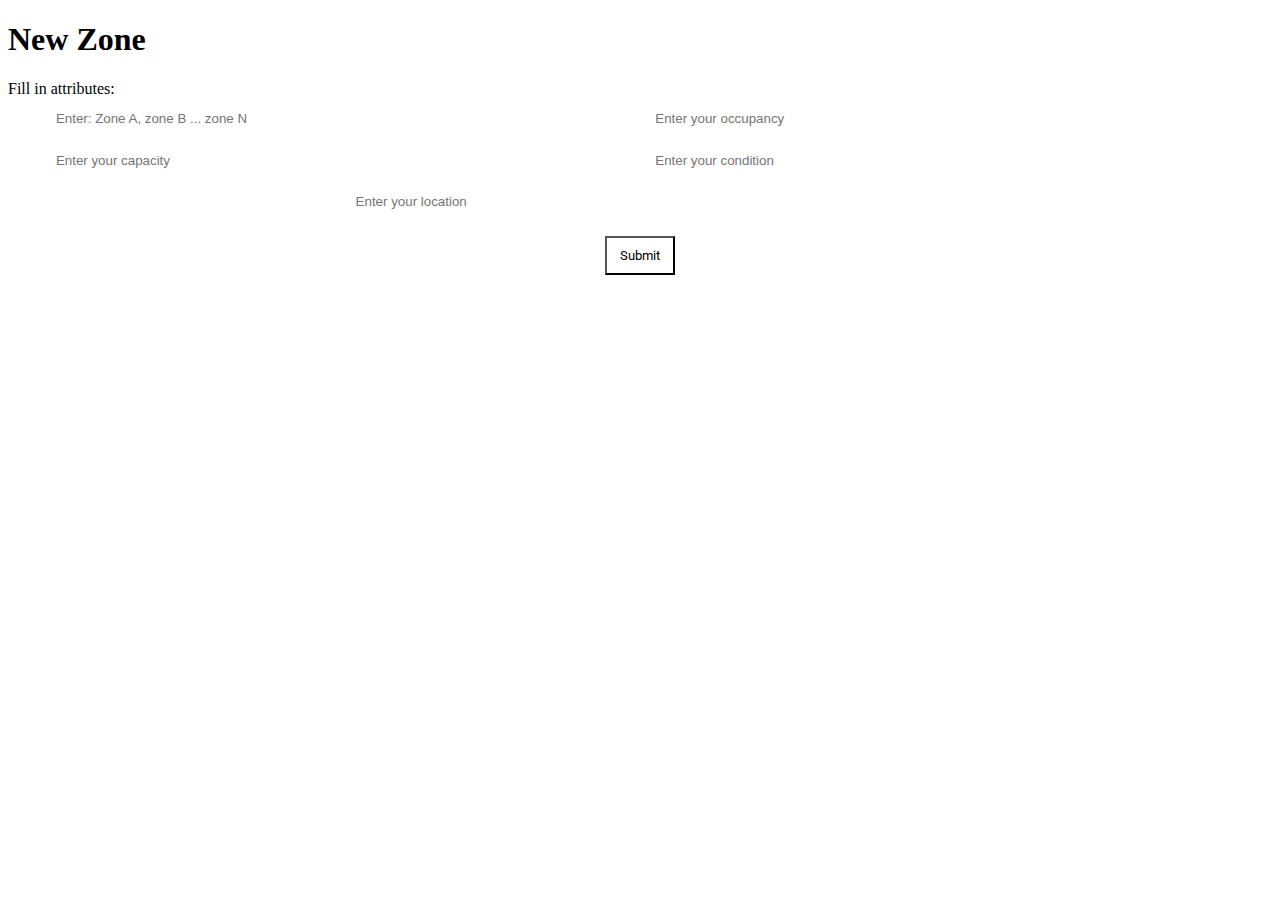
==== templates/addData.html @ 9dadd98b "Merged backend and front-end" ====
<!DOCTYPE html>
<html>
    <head>    
        <meta name="viewport" content="width=device-width, initial-scale=1">
        <link rel="stylesheet" href="app.css">
        <link href="https://fonts.googleapis.com/css?family=Roboto|Raleway" rel="stylesheet">
        <title>SafeZone AddData</title>
        <link rel="import" href="https://avdaredevil.github.io/highcharts-chart/bower_components/paper-input/paper-input.html">
    </head>
    <body>
        <style>
            #add-data {text-align: center}
            #add-data input {
                display: inline-block;
                width: 45%;
                background: rgba(255,255,255,.1);
                border: 0;
                padding: .5em;
                margin: .5em;
                color: var(--color);
                transition: background .25s;
            }
            #add-data input:focus {
                outline: none;
                background: rgba(255,255,255,.3)
            }
            #add-data button {
                display: block;
                margin: 1em auto;
                padding: .75em 1em;
                color: var(--color);
                border: 2x solid currentColor;
                background: rgba(255,255,255,.07);
                font-family: "Roboto";
            }
        </style>
        <h1 id="app-title">New Zone</h1>
        <main>
            <div>Fill in attributes: </div>
            <div>
                <form id="add-data" action="/submitData" method="POST">
                    <input name='name' placeholder='Enter: Zone A, zone B ... zone N'>
                    <input name='occupancy' placeholder='Enter your occupancy'>
                    <input name='capacity' placeholder='Enter your capacity'>
                    <input name='condition' placeholder='Enter your condition'>
                    <input name='location' placeholder='Enter your location'>    
                    <button>Submit</button>
                </form>
            </div>
        </main>
        <script src="app.js"></script>
    </body><!--call me, maybe?-->
</html>
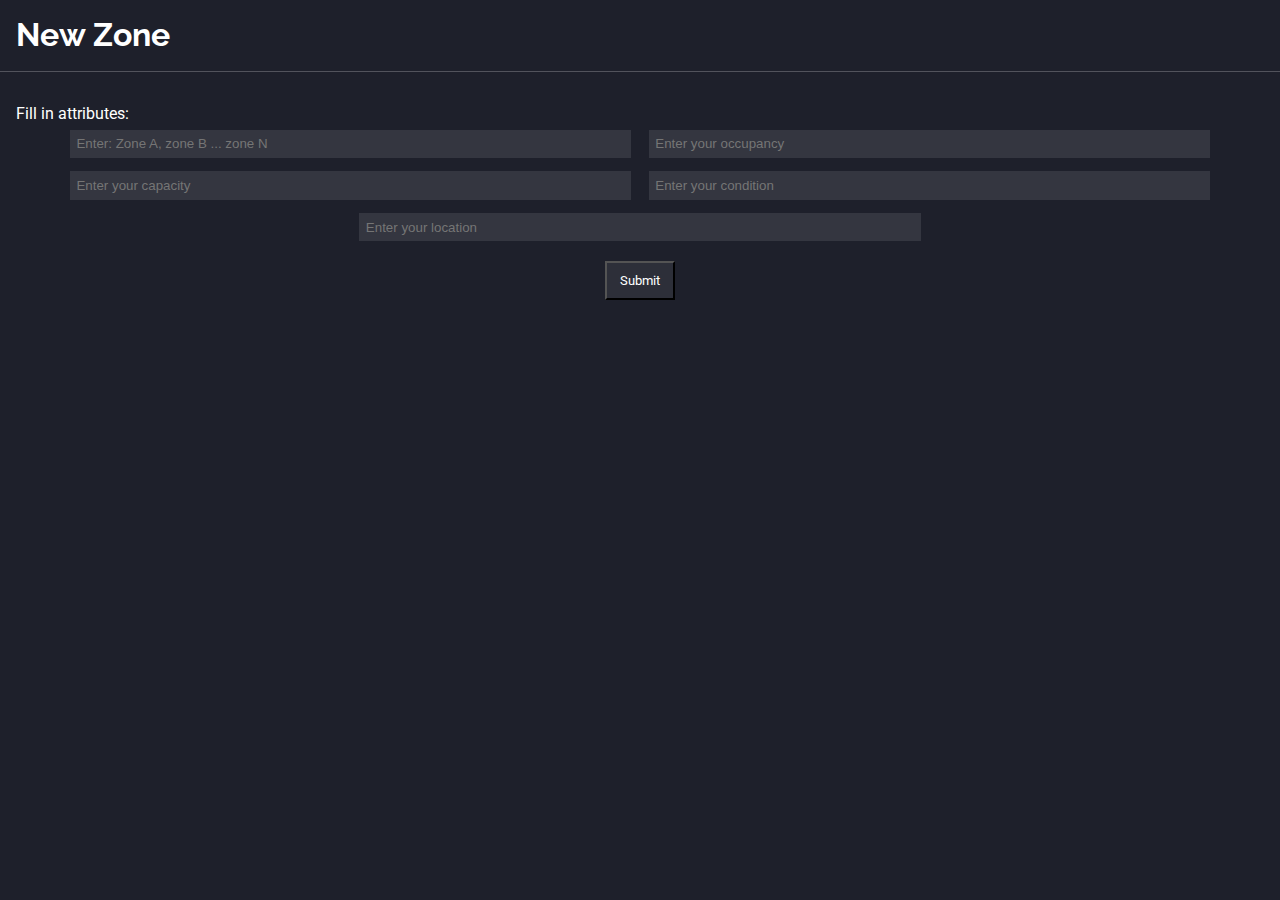
==== commit 2b916350: "Made the page link with backend, and actually work" ====
--- a/templates/addData.html
+++ b/templates/addData.html
@@ -2,7 +2,7 @@
 <html>
     <head>    
         <meta name="viewport" content="width=device-width, initial-scale=1">
-        <link rel="stylesheet" href="app.css">
+        <link rel="stylesheet" href="/static/app.css">
         <link href="https://fonts.googleapis.com/css?family=Roboto|Raleway" rel="stylesheet">
         <title>SafeZone AddData</title>
         <link rel="import" href="https://avdaredevil.github.io/highcharts-chart/bower_components/paper-input/paper-input.html">
@@ -48,6 +48,6 @@
                 </form>
             </div>
         </main>
-        <script src="app.js"></script>
-    </body><!--call me, maybe?-->
+        <script src="/static/app.js"></script>
+    </body>
 </html>--- a/static/app.css
+++ b/static/app.css
@@ -0,0 +1,55 @@
+html,body,head {padding:0;margin:0;border:0}
+* {box-sizing: border-box}
+body {
+    --bg-color: #1E202B;
+    --color: white;
+    --primary-text-color: var(--color);
+    font-family: Roboto;
+    background: var(--bg-color);
+    color: var(--color);
+}
+h1,h2 {font-family: Raleway}
+main {
+    padding: 1em;
+    display: flex;
+    flex-direction: column;
+    height: calc(100vh - 4.5rem - 1rem);
+}
+#app-title {
+    margin: 0;
+    padding: 1rem;
+    border-bottom: 1px solid rgba(255, 255, 255, 0.23);
+    margin-bottom: 1rem;
+    height: 4.5rem;
+}
+.zone-holder {text-align: center}
+.zone-holder button {
+    display: inline-block;
+    background: #2e7d32;
+    padding: .75em 1em;
+    color: white;
+    font-family: Roboto;
+    margin: .5em;
+    border: 0;
+    cursor: pointer;
+    transition: background .25s;
+    outline: none;
+}
+.zone-holder button:hover {background: #4caf50}
+.zone-holder .zone {width: 10em}
+.zone-holder > .data {display: inline}
+.zone-holder .add {border-radius: 50%}
+.map-holder {flex: 1}
+#map {
+    width: 100%;
+    height: 100%;
+    background-color: grey;
+}
+.disclaimer {font-style: italic;font-size: .8em}
+.disclaimer:before {content: "* "}
+paper-input{
+    --text-primar-color: white;
+    --paper-input-color: white;
+    --primary-text-color: white;
+    --paper-input-container-color: white;
+}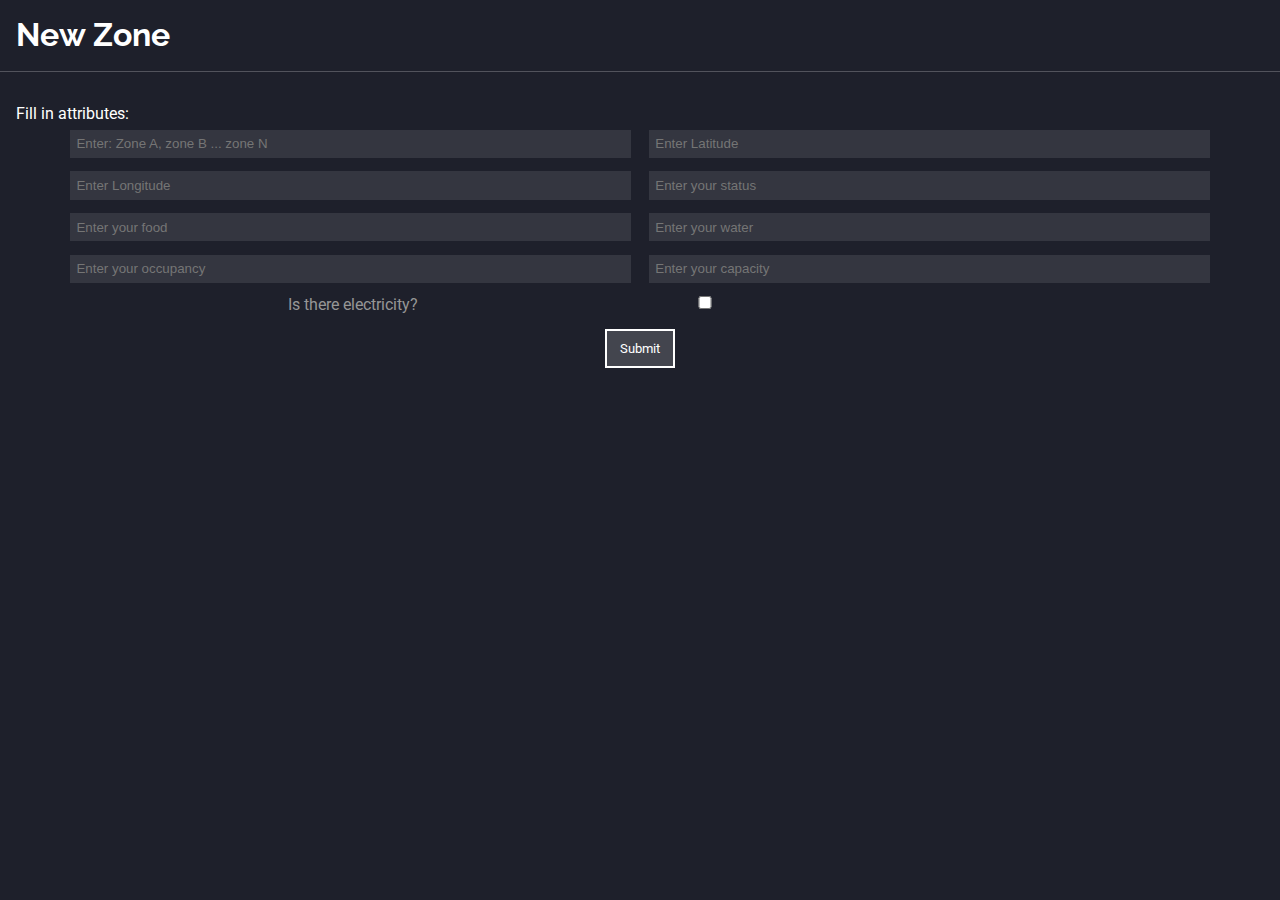
==== commit c8742165: "Made awesome changes" ====
--- a/templates/addData.html
+++ b/templates/addData.html
@@ -29,10 +29,13 @@
                 margin: 1em auto;
                 padding: .75em 1em;
                 color: var(--color);
-                border: 2x solid currentColor;
-                background: rgba(255,255,255,.07);
+                border: 2px solid white;
+                background: rgba(255,255,255,.17);
+                transition: background .25s;
                 font-family: "Roboto";
             }
+            #add-data button:hover {background: rgba(255,255,255,.4)}
+            .elec {color: #969696; text-align: center}
         </style>
         <h1 id="app-title">New Zone</h1>
         <main>
@@ -40,14 +43,17 @@
             <div>
                 <form id="add-data" action="/submitData" method="POST">
                     <input name='name' placeholder='Enter: Zone A, zone B ... zone N'>
-                    <input name='occupancy' placeholder='Enter your occupancy'>
-                    <input name='capacity' placeholder='Enter your capacity'>
-                    <input name='condition' placeholder='Enter your condition'>
-                    <input name='location' placeholder='Enter your location'>    
+                    <input name='lat' placeholder='Enter Latitude'>
+                    <input name='long' placeholder='Enter Longitude'>
+                    <input name='status' placeholder='Enter your status'>
+                    <input name='food' placeholder='Enter your food' type='number' min=0 max=100>
+                    <input name='water' placeholder='Enter your water' type='number' min=0 max=100>
+                    <input name='occupancy' placeholder='Enter your occupancy' type='number' min=0>
+                    <input name='capacity' placeholder='Enter your capacity' type='number' min=0>
+                    <div class="elec"><label>Is there electricity?</label><input name='electricity' placeholder='Is there electricity: Yes / N', type="checkbox"></div>
                     <button>Submit</button>
                 </form>
             </div>
         </main>
-        <script src="/static/app.js"></script>
     </body>
 </html>--- a/static/app.css
+++ b/static/app.css
@@ -21,6 +21,17 @@
     border-bottom: 1px solid rgba(255, 255, 255, 0.23);
     margin-bottom: 1rem;
     height: 4.5rem;
+    position: relative;
+}
+#app-title[last-updated]:after {
+    content: "Last Update: " attr(last-updated);
+    position: absolute;
+    right: 1em;
+    font-size: .8rem;
+    font-weight: 100;
+    top: 50%;
+    transform: translateY(-50%);
+    opacity: .5;
 }
 .zone-holder {text-align: center}
 .zone-holder button {
@@ -47,6 +58,8 @@
 }
 .disclaimer {font-style: italic;font-size: .8em}
 .disclaimer:before {content: "* "}
+body.modal #main-modal {display: block}
+#main-modal {display: none;position: absolute;top: 50%;transform: translate(-50%,-50%)}
 paper-input{
     --text-primar-color: white;
     --paper-input-color: white;
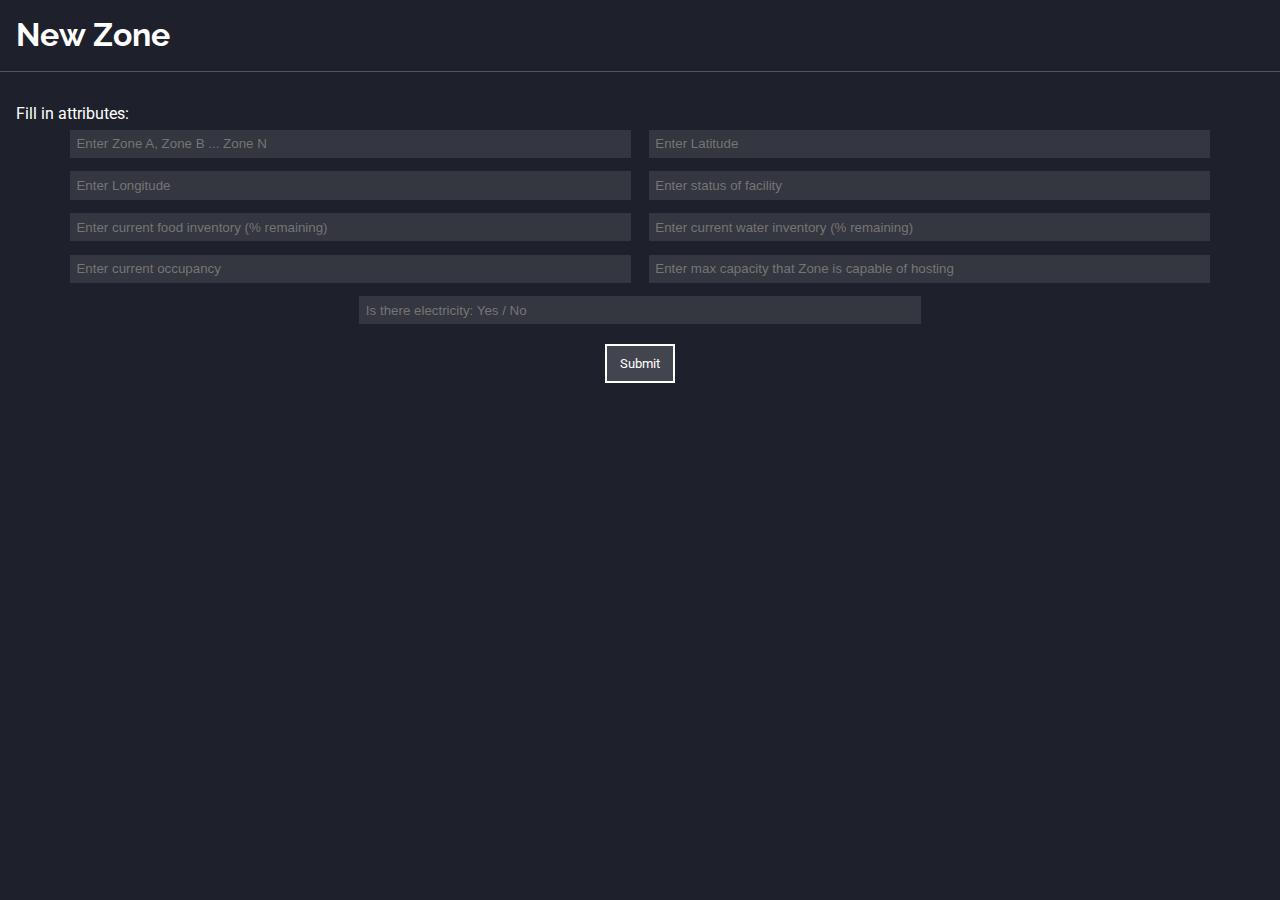
==== commit f9540f1e: "Fixed template for attributes" ====
--- a/templates/addData.html
+++ b/templates/addData.html
@@ -35,22 +35,21 @@
                 font-family: "Roboto";
             }
             #add-data button:hover {background: rgba(255,255,255,.4)}
-            .elec {color: #969696; text-align: center}
         </style>
         <h1 id="app-title">New Zone</h1>
         <main>
             <div>Fill in attributes: </div>
             <div>
                 <form id="add-data" action="/submitData" method="POST">
-                    <input name='name' placeholder='Enter: Zone A, zone B ... zone N'>
+                    <input name='name' placeholder='Enter Zone A, Zone B ... Zone N'>
                     <input name='lat' placeholder='Enter Latitude'>
                     <input name='long' placeholder='Enter Longitude'>
-                    <input name='status' placeholder='Enter your status'>
-                    <input name='food' placeholder='Enter your food' type='number' min=0 max=100>
-                    <input name='water' placeholder='Enter your water' type='number' min=0 max=100>
-                    <input name='occupancy' placeholder='Enter your occupancy' type='number' min=0>
-                    <input name='capacity' placeholder='Enter your capacity' type='number' min=0>
-                    <div class="elec"><label>Is there electricity?</label><input name='electricity' placeholder='Is there electricity: Yes / N', type="checkbox"></div>
+                    <input name='status' placeholder='Enter status of facility'>
+                    <input name='food' placeholder='Enter current food inventory (% remaining)' type='number' min=0 max=100>
+                    <input name='water' placeholder='Enter current water inventory (% remaining)' type='number' min=0 max=100>
+                    <input name='occupancy' placeholder='Enter current occupancy' type='number' min=0>
+                    <input name='capacity' placeholder='Enter max capacity that Zone is capable of hosting' type='number' min=0>
+                    <input name='electricity' placeholder='Is there electricity: Yes / No'>
                     <button>Submit</button>
                 </form>
             </div>
--- a/static/app.css
+++ b/static/app.css
@@ -8,12 +8,14 @@
     background: var(--bg-color);
     color: var(--color);
 }
-h1,h2 {font-family: Raleway}
+h1,h2 {font-family: Raleway;margin-top:0}
+main h2 {margin-top: .5em}
 main {
     padding: 1em;
     display: flex;
     flex-direction: column;
     height: calc(100vh - 4.5rem - 1rem);
+    transition: filter .25s;
 }
 #app-title {
     margin: 0;
@@ -48,6 +50,8 @@
 }
 .zone-holder button:hover {background: #4caf50}
 .zone-holder .zone {width: 10em}
+.zone-holder .zone.fair {background: #fbc02d}
+.zone-holder .zone.bad {background: #f44336}
 .zone-holder > .data {display: inline}
 .zone-holder .add {border-radius: 50%}
 .map-holder {flex: 1}
@@ -59,10 +63,38 @@
 .disclaimer {font-style: italic;font-size: .8em}
 .disclaimer:before {content: "* "}
 body.modal #main-modal {display: block}
-#main-modal {display: none;position: absolute;top: 50%;transform: translate(-50%,-50%)}
-paper-input{
-    --text-primar-color: white;
-    --paper-input-color: white;
-    --primary-text-color: white;
-    --paper-input-container-color: white;
-}+body.modal main {filter: blur(3px)}
+body.modal main:before {
+    position: absolute;
+    top: 0;
+    left: 0;
+    bottom: 0;
+    right: 0;
+    background: rgba(0, 0, 0, 0.55);
+    content: '';
+    z-index: 2;
+}
+#main-modal {display: none;width: 80vw;position: absolute;top: 50%;left: 50%;transform: translate(-50%,-50%);padding: 1em;background: var(--bg-color);}
+#main-modal > .close {
+    position: absolute;
+    top: 0;
+    right: 0;
+    width: 3em;
+    height: 2em;
+    border: 0;
+    color: white;
+    transition: background .25s;
+    background: transparent;
+    outline: none;
+    cursor: pointer;
+}
+#main-modal > .close:before {content: '✕'}
+#main-modal > .close:hover {background: #F44336}
+.attribute {display: flex;align-items: center;justify-content: center}
+.attribute > * {flex: 1;width: 50%}
+.attribute[type]:before {content: attr(type);display: block; text-align: right;padding: 0 1em;width: 30%}
+.progress-bar {height: 5px;color: #4caf50;position: relative;display: inline-block;}
+.progress-bar > .val {width: 0;transition: width .25s;top:0;height: 100%;left:0;background: currentColor;position: absolute;display: inline-block}
+
+[type="food"] > .progress-bar {color: #4caf50}
+[type="water"] > .progress-bar {color: #2196f3}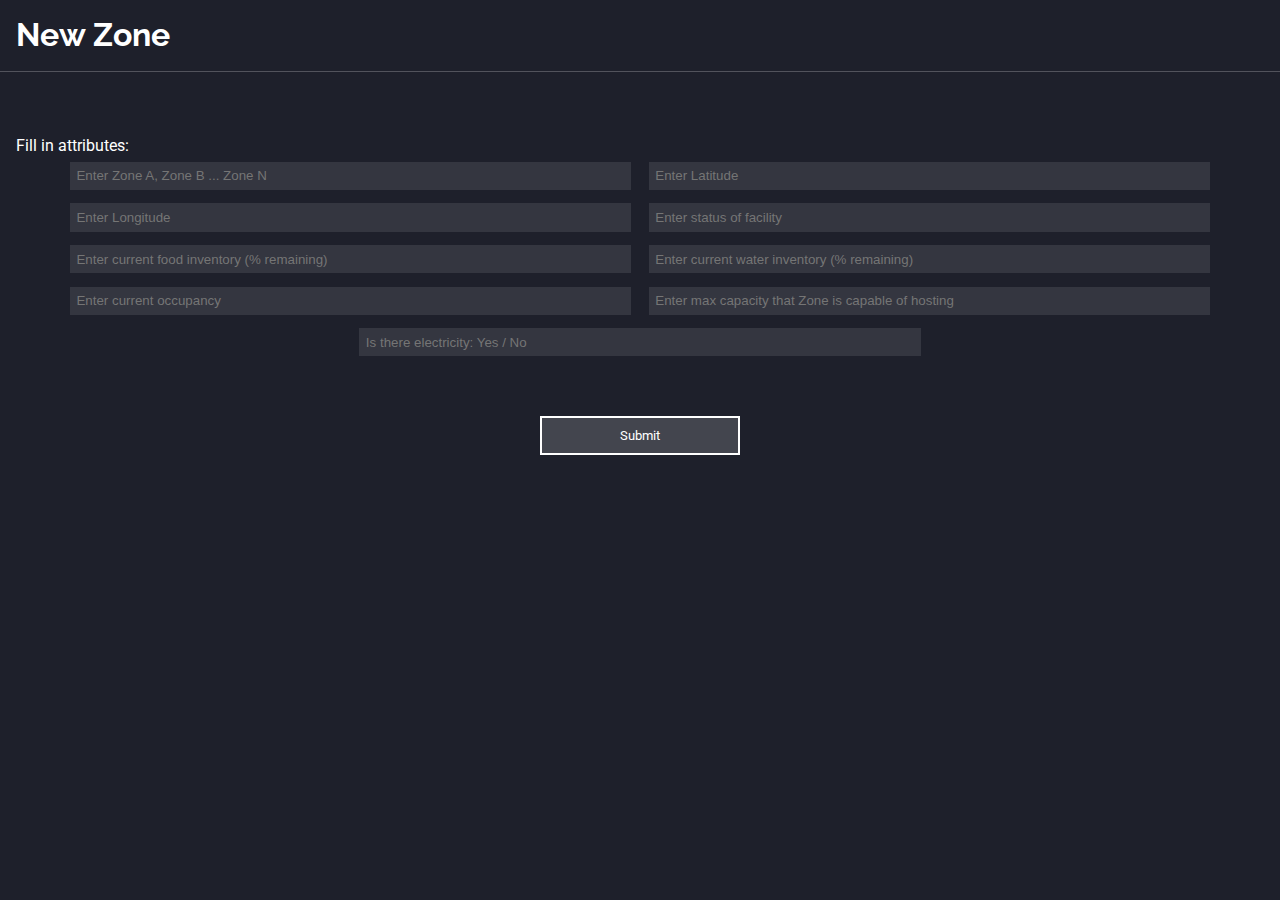
==== commit 2bb3f017: "Oh AP, you're so gracious, your light shines our daily way," ====
--- a/templates/addData.html
+++ b/templates/addData.html
@@ -33,11 +33,19 @@
                 background: rgba(255,255,255,.17);
                 transition: background .25s;
                 font-family: "Roboto";
+                width: 15em;
+                cursor: pointer;
+                margin-top: 4em;
             }
             #add-data button:hover {background: rgba(255,255,255,.4)}
         </style>
         <h1 id="app-title">New Zone</h1>
         <main>
+            <ul class="zone-holder">
+                <div class='data'>
+                    <!--Content is AutoInserted-->
+                </div>
+            </ul>
             <div>Fill in attributes: </div>
             <div>
                 <form id="add-data" action="/submitData" method="POST">
@@ -54,5 +62,15 @@
                 </form>
             </div>
         </main>
+        <script src="/static/app.js"></script>
+        <script>
+            const openModal = i => {
+                const zone = AP.zones[i]
+                Object.keys(zone).forEach(prop => {
+                    const el = $(`[name="${prop}"]`)
+                    el && (el.value = zone[prop])
+                })
+            }
+        </script>
     </body>
 </html>--- a/static/app.css
+++ b/static/app.css
@@ -33,7 +33,9 @@
     font-weight: 100;
     top: 50%;
     transform: translateY(-50%);
-    opacity: .5;
+    padding: .5em;
+    background: rgba(68, 68, 68, 0.74);
+    border-radius: 5px;
 }
 .zone-holder {text-align: center}
 .zone-holder button {
@@ -47,13 +49,17 @@
     cursor: pointer;
     transition: background .25s;
     outline: none;
+    position: relative;
+    border-radius: 5px;
 }
 .zone-holder button:hover {background: #4caf50}
 .zone-holder .zone {width: 10em}
+.zone-holder .zone:after {content:'';transition: background .25s;position: absolute;top:0;left: 0;width: 100%;height: 100%}
+.zone-holder .zone:hover:after {background: rgba(255,255,255,.3)}
 .zone-holder .zone.fair {background: #fbc02d}
 .zone-holder .zone.bad {background: #f44336}
 .zone-holder > .data {display: inline}
-.zone-holder .add {border-radius: 50%}
+.zone-holder .add {border-radius: 50%;font-size: 1.1em;padding: 0;width: 2em;height: 2em;}
 .map-holder {flex: 1}
 #map {
     width: 100%;
@@ -75,6 +81,13 @@
     z-index: 2;
 }
 #main-modal {display: none;width: 80vw;position: absolute;top: 50%;left: 50%;transform: translate(-50%,-50%);padding: 1em;background: var(--bg-color);}
+#main-modal .desc {
+    color: gray;
+    margin-bottom: 1em;
+    display: inline-block;
+    font-style: italic;
+    font-size: .9em
+}
 #main-modal > .close {
     position: absolute;
     top: 0;
@@ -90,11 +103,57 @@
 }
 #main-modal > .close:before {content: '✕'}
 #main-modal > .close:hover {background: #F44336}
-.attribute {display: flex;align-items: center;justify-content: center}
+.attributes-holder {
+    padding-top: 1.5em;
+    margin-top: .5em;
+    border-top: 1px solid rgba(255, 255, 255, 0.1);
+}
+.attribute {display: flex;margin: .5em 0;align-items: center;justify-content: center}
 .attribute > * {flex: 1;width: 50%}
-.attribute[type]:before {content: attr(type);display: block; text-align: right;padding: 0 1em;width: 30%}
+
+.attribute > .val {
+    color: #e6d8d8;
+    font-size: 1em;
+    padding: .3rem;
+    background: #00000047;
+    box-shadow: inset 0 0 5px -1px black;
+    border-radius: 5px;
+    display: block;
+    flex-basis: auto;
+    width: 63%;
+}
+.attribute[type]:before {
+    content: attr(type);
+    display: block;
+    text-align: right;
+    color: #848484;
+    padding: .25rem 1rem;
+    width: 30%;
+    font-style: italic;
+    font-family: Raleway;
+    font-size: .9em;
+}
 .progress-bar {height: 5px;color: #4caf50;position: relative;display: inline-block;}
 .progress-bar > .val {width: 0;transition: width .25s;top:0;height: 100%;left:0;background: currentColor;position: absolute;display: inline-block}
 
-[type="food"] > .progress-bar {color: #4caf50}
-[type="water"] > .progress-bar {color: #2196f3}+[type="Food"] > .progress-bar {color: #ff9900}
+[type="Water"] > .progress-bar {color: #2196f3}
+[type="Electricity"] > .progress-bar {background-color: #388e3c; height: 3px;color:white}
+[type="Electricity"] > .progress-bar:before {
+    position: absolute;
+    content: '✓';
+    background: inherit;
+    width: 1.25em;
+    padding: .25em;
+    border-radius: 50%;
+    text-align: center;
+    top: 50%;
+    left: 50%;
+    transform: translate(-50%,-50%);
+}
+[type="Electricity"]:not(.present) > .progress-bar {
+    background: #f44336;
+}
+[type="Electricity"]:not(.present) > .progress-bar:before {
+    content: '✗';
+}
